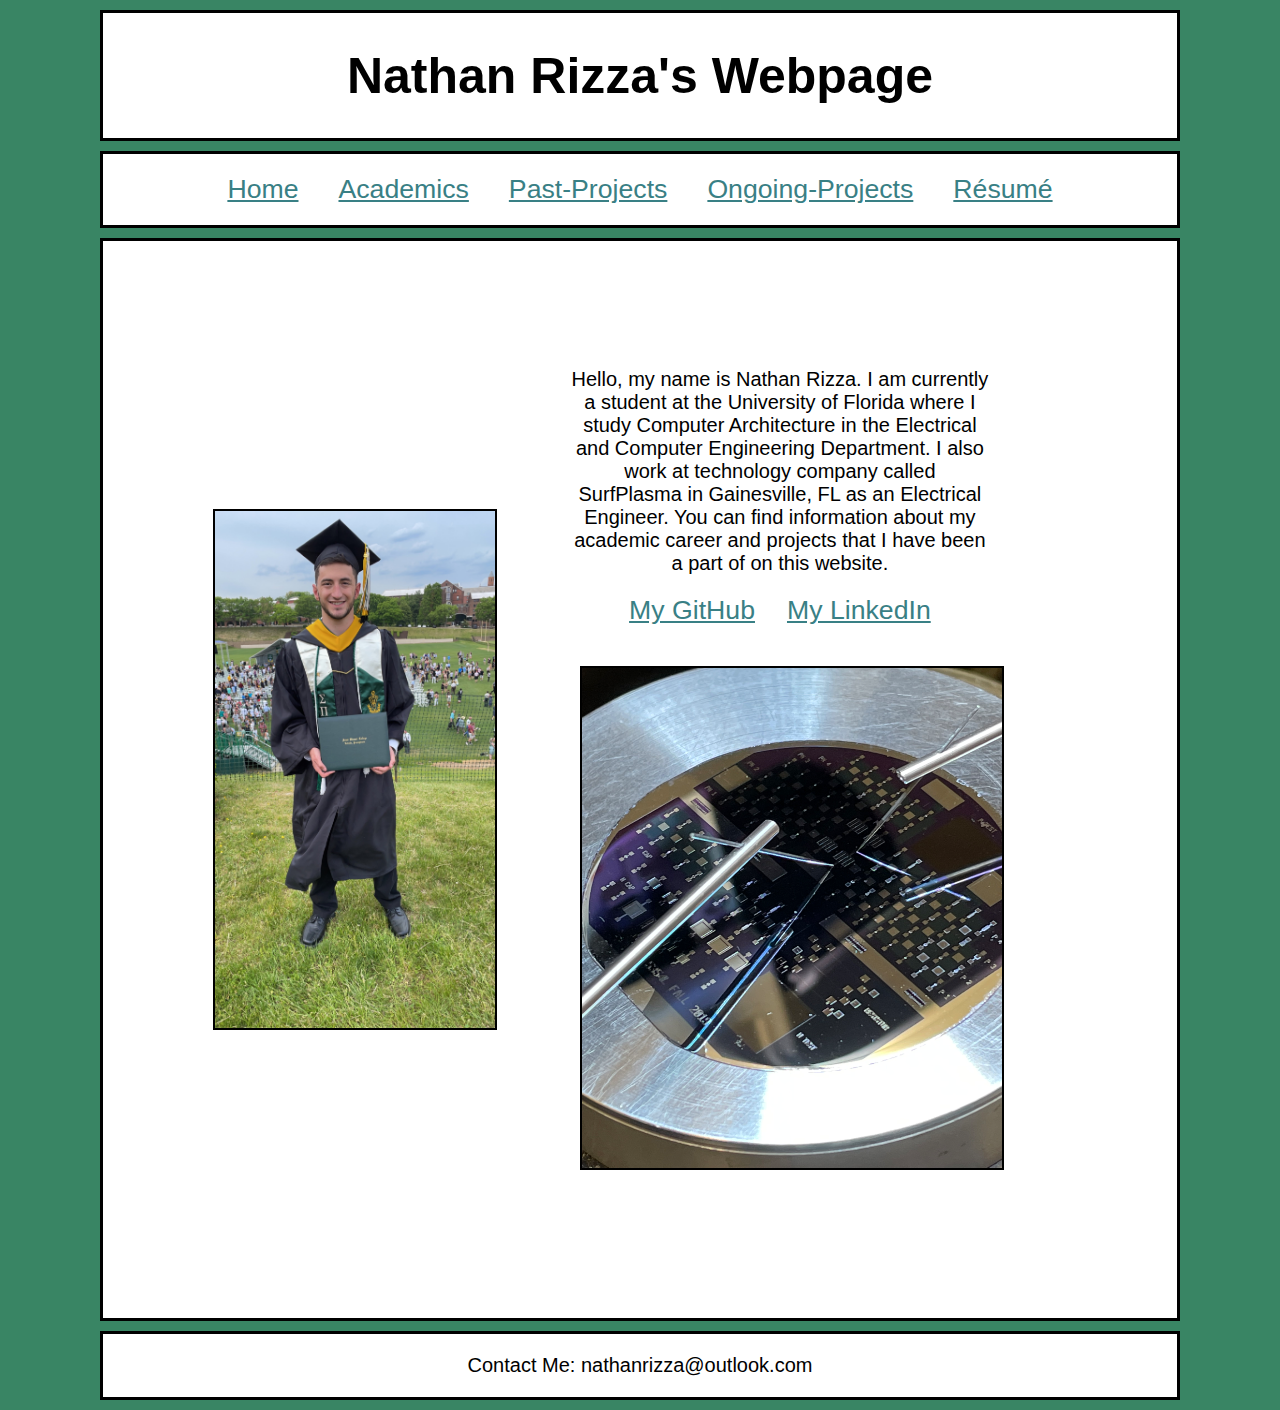
==== index.html @ 359acc86 "Added Picture" ====
<!DOCTYPE html>
<html lang ="en">
<head>
	<meta charset="utf-8">
	<title>Nathan Rizza</title>
	<link rel="stylesheet" href="rizzaStyle.css" type="text/css">
	<link rel="shortcut icon" href="favicon/Rizza_Favicon32.ico" type="image/x-icon">
</head>

<body>

<div id="top"> 
	<h1>Nathan Rizza's Webpage</h1>
</div>

<div id="top">
	<div id="content">
	 <a href="index.html">Home</a>
	 &nbsp;
	 &nbsp;
	<a href="pages/academics.html">Academics</a> 
	 &nbsp;
	 &nbsp;
	 <a href="pages/pastProjects.html">Past-Projects</a>
	 &nbsp;
	 &nbsp;
	 <a href="pages/ongoingProjects.html">Ongoing-Projects</a>
	 &nbsp;
	 &nbsp;
	 <a target="_blank" rel="noopener noreferrer" href="documents/nathan_rizza_resume.pdf">Résumé</a>

	</div>
</div>

<div id="container">
	<div id="content">
		<div id="centerdiv">
			<div id="ITcontainer">
				<div id="Icontainer">
					<img src="imgs/profilePic.jpg"></p>
				</div>
				<div id="Tcontainer">
					<p>	
					Hello, my name is Nathan Rizza. I am currently a student at the University of Florida 
					where I study Computer Architecture in the Electrical and Computer Engineering Department. 
					I also work at technology company called SurfPlasma in Gainesville, FL as an Electrical Engineer. 
					You can find information about my academic career and projects that I have been a part of on this website.
					</p>
					<a href="https://github.com/NathanRizza">My GitHub</a>
					&nbsp;
					<a href="https://www.linkedin.com/in/nathan-rizza-b53a00183/">My LinkedIn</a>
				
				<p><img src="imgs/IMG_1417.jpg"  
					width="200" 
					height="500"></p>

				</div>
			</div>
		</div>
	</div>
</div>

<div id="footer"> 
	<p> Contact Me: nathanrizza@outlook.com</p>
</div>

</body>
</html>
---- rizzaStyle.css ----
body 
{ 
	background-color: #398564; /*Teal*/
}

#container 
{ 
	width: 85%;
	background-color: white;
	margin-left: auto;  
	border-color: black;
	border-style: solid;
	margin-right: auto;
	margin-top: 10px;
	margin-bottom: 10px; 
}

/*Image Next to Text Container*/

#ITcontainer
{
display:flex;
align-items:center;
}

#Icontainer
{
flex-basis:40%;
}

#Tcontainer
{
padding:10%;
flex-basis:60%;
}

/*---------------------------*/

#content 
{ 
	margin-top: 20px;
	margin-right: 100px;
	margin-left: 100px;
	margin-bottom: 20px; 
}

#top 
{
	margin-left: auto;
	margin-right: auto;
	width: 85%;
	background-color: white;
	margin-top: 10px;
	margin-bottom: 10px;
	border-color: black;
	border-style: solid;
	text-align: center;
}

#footer 
{
	margin-left: auto;
	margin-right: auto;
	width: 85%;
	background-color: white; 
	margin-top: 10px;
	margin-bottom: 10px;
	border-color: black;
	border-style: solid;
	text-align: center; 
}

#centerdiv
{
	text-align:center;
}

img
{
	
	width:100%;
	vertical-align:middle;
	margin: 20px 15% 20px 10px;
	border:2px;
	border-color:black;
	border-style:solid;
}

h1 /*USED*/
{
	font-family:Helvetica;
	color: #000000; /*Black*/
	font-size:50px;
}


h2
{
	padding: 15px;
    text-align: center;
   	margin-top: 0px;
   	margin-bottom: 0px;
	color: #000000; /*Black*/
} 

p /*USED*/
{ 
	font-size:20px;
	font-family:Helvetica;	
	/*vertical-align:baseline;*/
	/*text-align: center;*/
}

a/*USED*/
{
	font-size:20pt;
	font-family:Helvetica;
	/*text-decoration:none;*/
	padding: 10px;
}

/*------Link CSS-------*/

a:link {
  color: #398085;
}

/* visited link */
a:visited {
  color: #aa4620;
}

/* mouse over link */
a:hover {
  color: #aa4620;
}

/* selected link */
a:active {
  color: #aa4620;
}

/*------------------------*/

.floatleft 
{ 
	float: left;
	margin-right: 10px;
	margin-top: 0px;
	margin-bottom: 0px; 
}
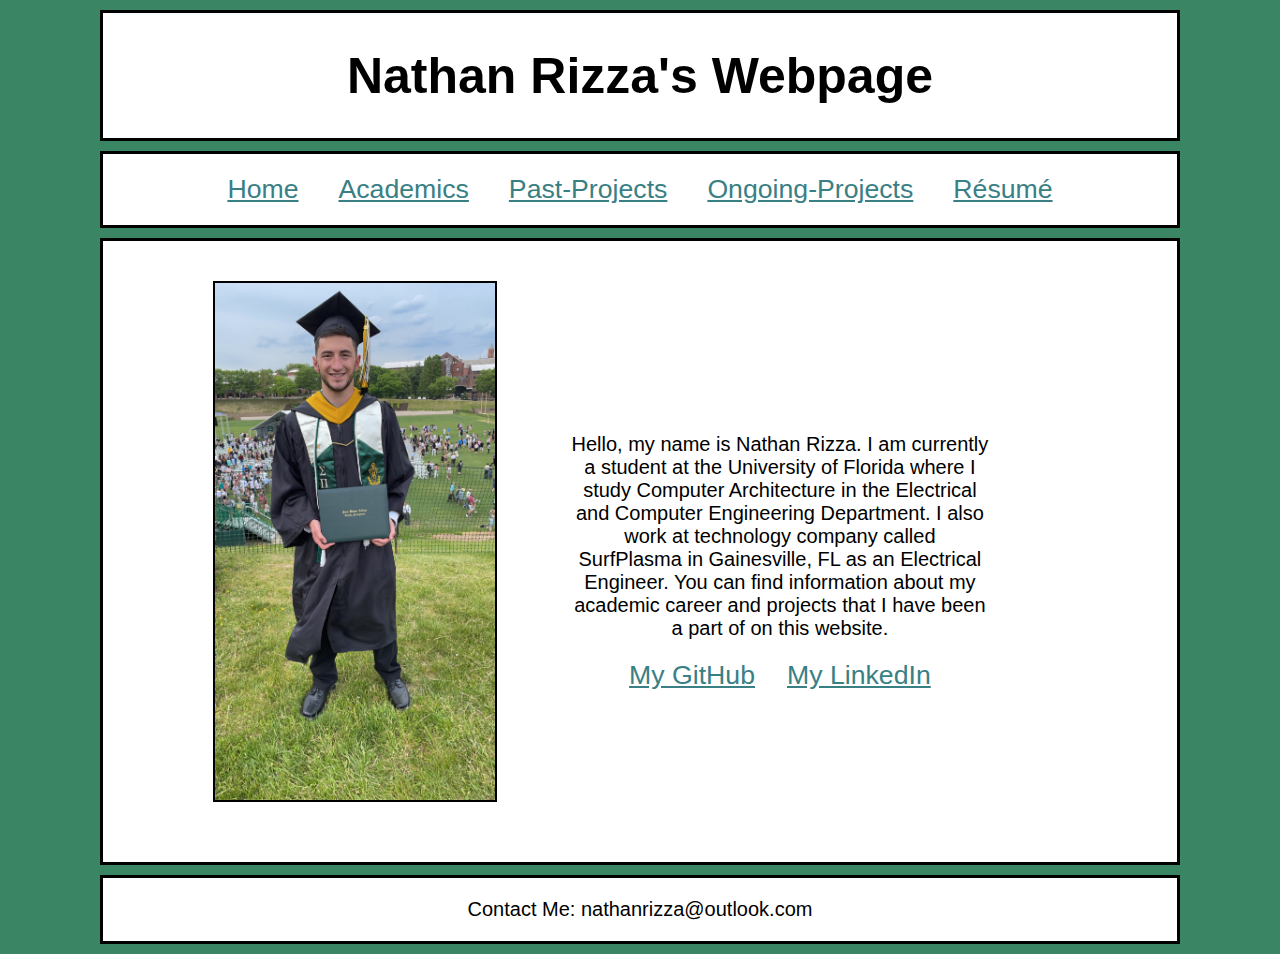
==== commit 84b5d229: "Added to past Projects" ====
--- a/index.html
+++ b/index.html
@@ -49,11 +49,6 @@
 					<a href="https://github.com/NathanRizza">My GitHub</a>
 					&nbsp;
 					<a href="https://www.linkedin.com/in/nathan-rizza-b53a00183/">My LinkedIn</a>
-				
-				<p><img src="imgs/IMG_1417.jpg"  
-					width="200" 
-					height="500"></p>
-
 				</div>
 			</div>
 		</div>
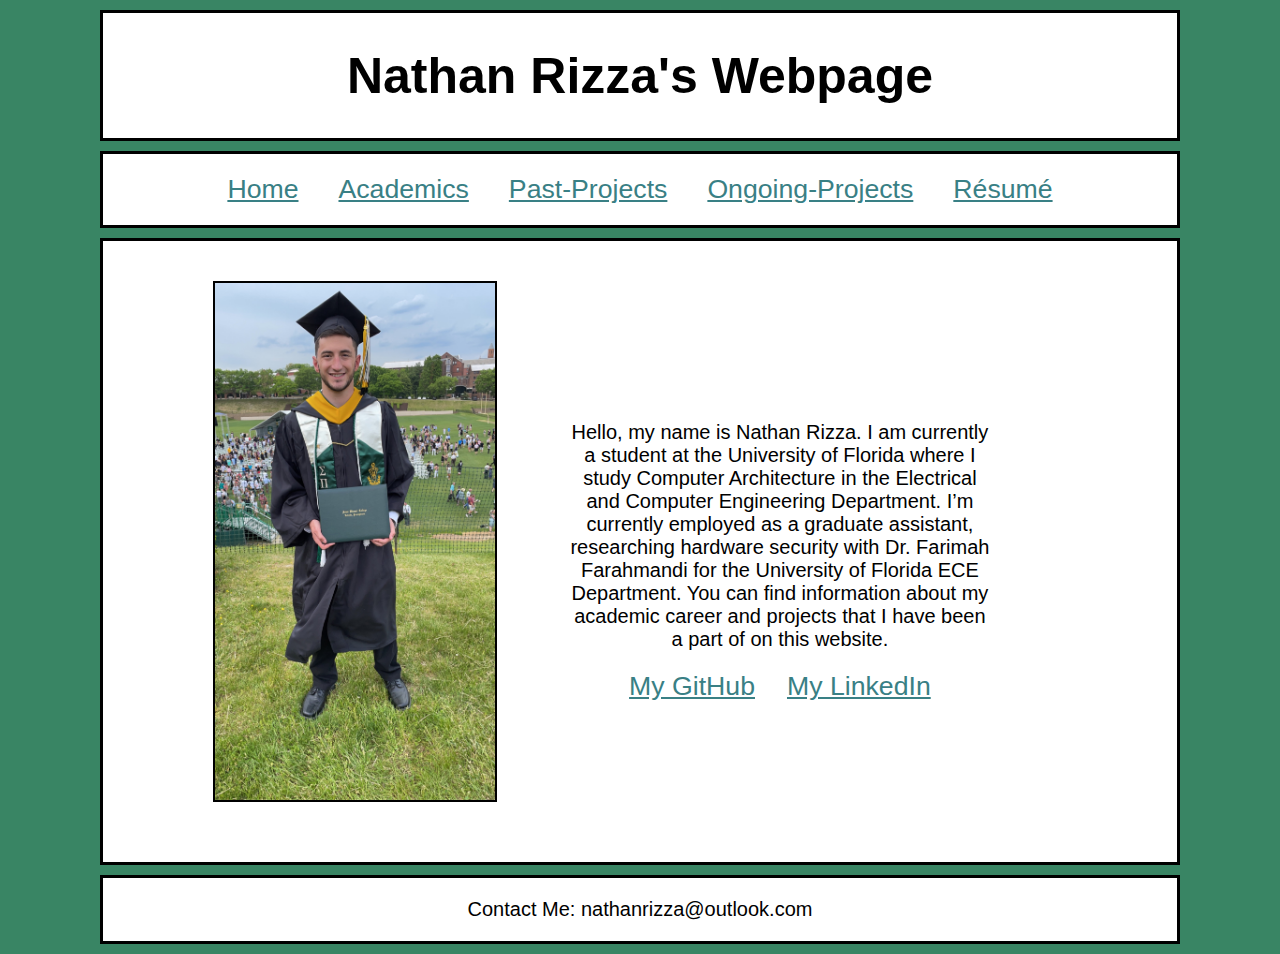
==== commit c7e3938a: "New Research Position Update" ====
--- a/index.html
+++ b/index.html
@@ -43,7 +43,7 @@
 					<p>	
 					Hello, my name is Nathan Rizza. I am currently a student at the University of Florida 
 					where I study Computer Architecture in the Electrical and Computer Engineering Department. 
-					I also work at technology company called SurfPlasma in Gainesville, FL as an Electrical Engineer. 
+					I’m currently employed as a graduate assistant, researching hardware security with Dr. Farimah Farahmandi for the University of Florida ECE Department.
 					You can find information about my academic career and projects that I have been a part of on this website.
 					</p>
 					<a href="https://github.com/NathanRizza">My GitHub</a>
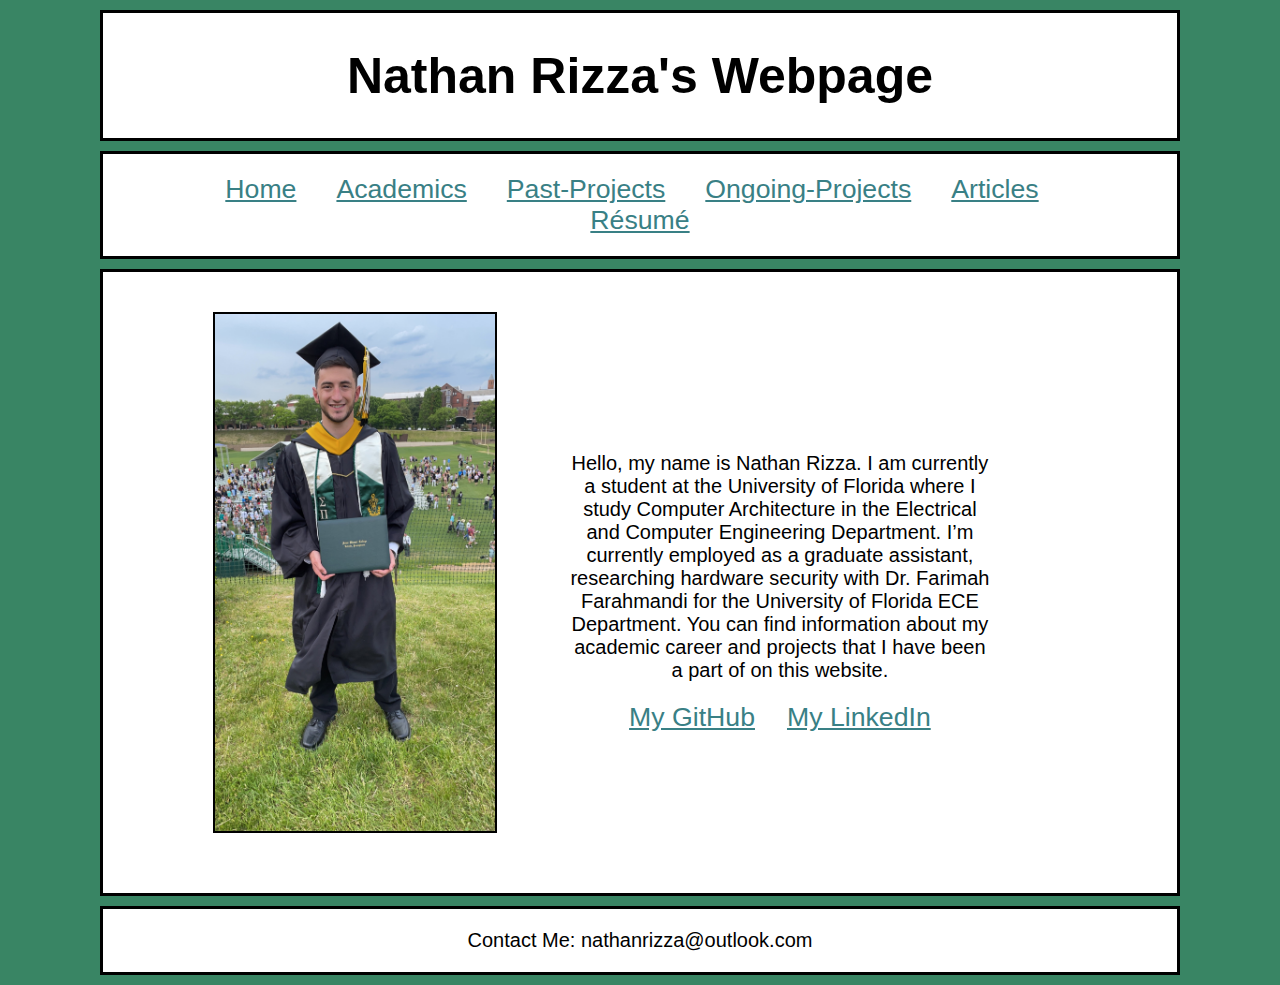
==== commit 6b633d36: "Added ArticlesList page" ====
--- a/index.html
+++ b/index.html
@@ -25,6 +25,9 @@
 	 &nbsp;
 	 &nbsp;
 	 <a href="pages/ongoingProjects.html">Ongoing-Projects</a>
+     &nbsp;
+	 &nbsp;
+     <a href="pages/articles/articalList.html">Articles</a>
 	 &nbsp;
 	 &nbsp;
 	 <a target="_blank" rel="noopener noreferrer" href="documents/nathan_rizza_resume.pdf">Résumé</a>
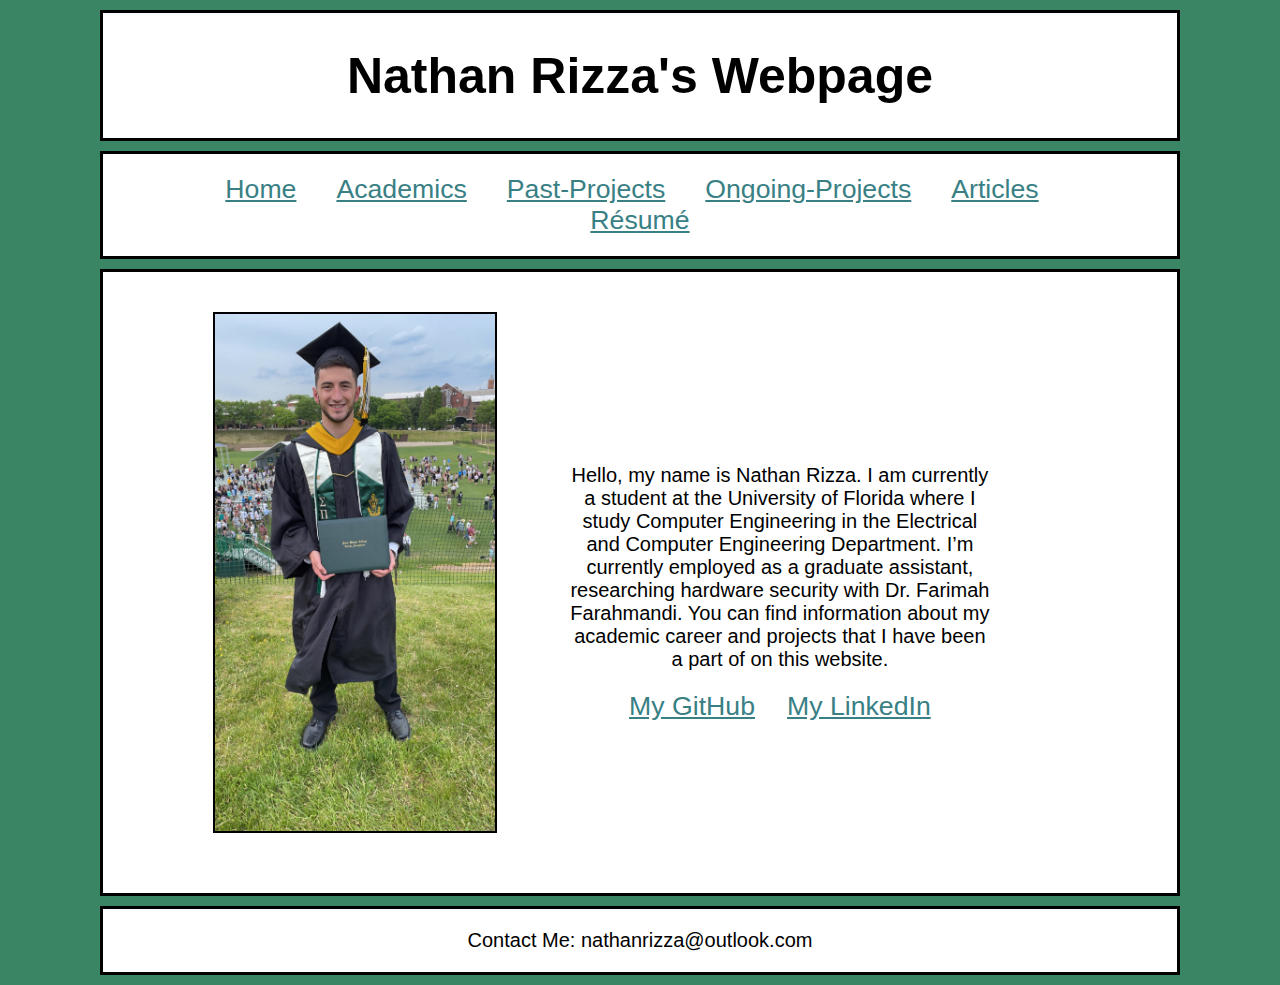
==== commit 895c91bd: "Update index.html" ====
--- a/index.html
+++ b/index.html
@@ -27,7 +27,7 @@
 	 <a href="pages/ongoingProjects.html">Ongoing-Projects</a>
      &nbsp;
 	 &nbsp;
-     <a href="pages/articles/articalList.html">Articles</a>
+     <a href="pages/articleList.html">Articles</a>
 	 &nbsp;
 	 &nbsp;
 	 <a target="_blank" rel="noopener noreferrer" href="documents/nathan_rizza_resume.pdf">Résumé</a>
@@ -45,8 +45,8 @@
 				<div id="Tcontainer">
 					<p>	
 					Hello, my name is Nathan Rizza. I am currently a student at the University of Florida 
-					where I study Computer Architecture in the Electrical and Computer Engineering Department. 
-					I’m currently employed as a graduate assistant, researching hardware security with Dr. Farimah Farahmandi for the University of Florida ECE Department.
+					where I study Computer Engineering in the Electrical and Computer Engineering Department.
+					I’m currently employed as a graduate assistant, researching hardware security with Dr. Farimah Farahmandi.
 					You can find information about my academic career and projects that I have been a part of on this website.
 					</p>
 					<a href="https://github.com/NathanRizza">My GitHub</a>
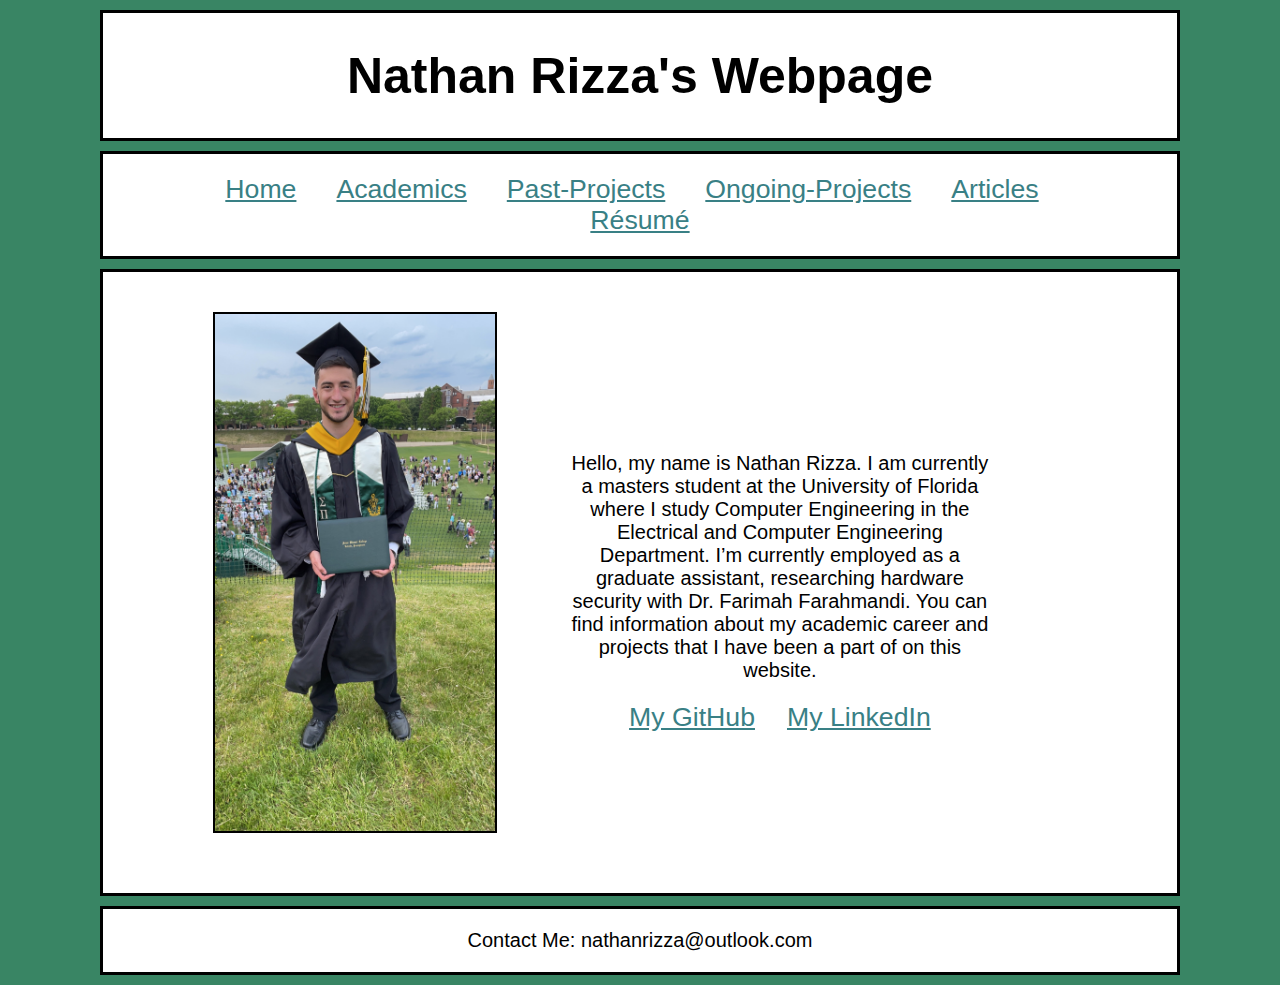
==== commit 7be790fa: "Update index.html" ====
--- a/index.html
+++ b/index.html
@@ -44,7 +44,7 @@
 				</div>
 				<div id="Tcontainer">
 					<p>	
-					Hello, my name is Nathan Rizza. I am currently a student at the University of Florida 
+					Hello, my name is Nathan Rizza. I am currently a masters student at the University of Florida
 					where I study Computer Engineering in the Electrical and Computer Engineering Department.
 					I’m currently employed as a graduate assistant, researching hardware security with Dr. Farimah Farahmandi.
 					You can find information about my academic career and projects that I have been a part of on this website.
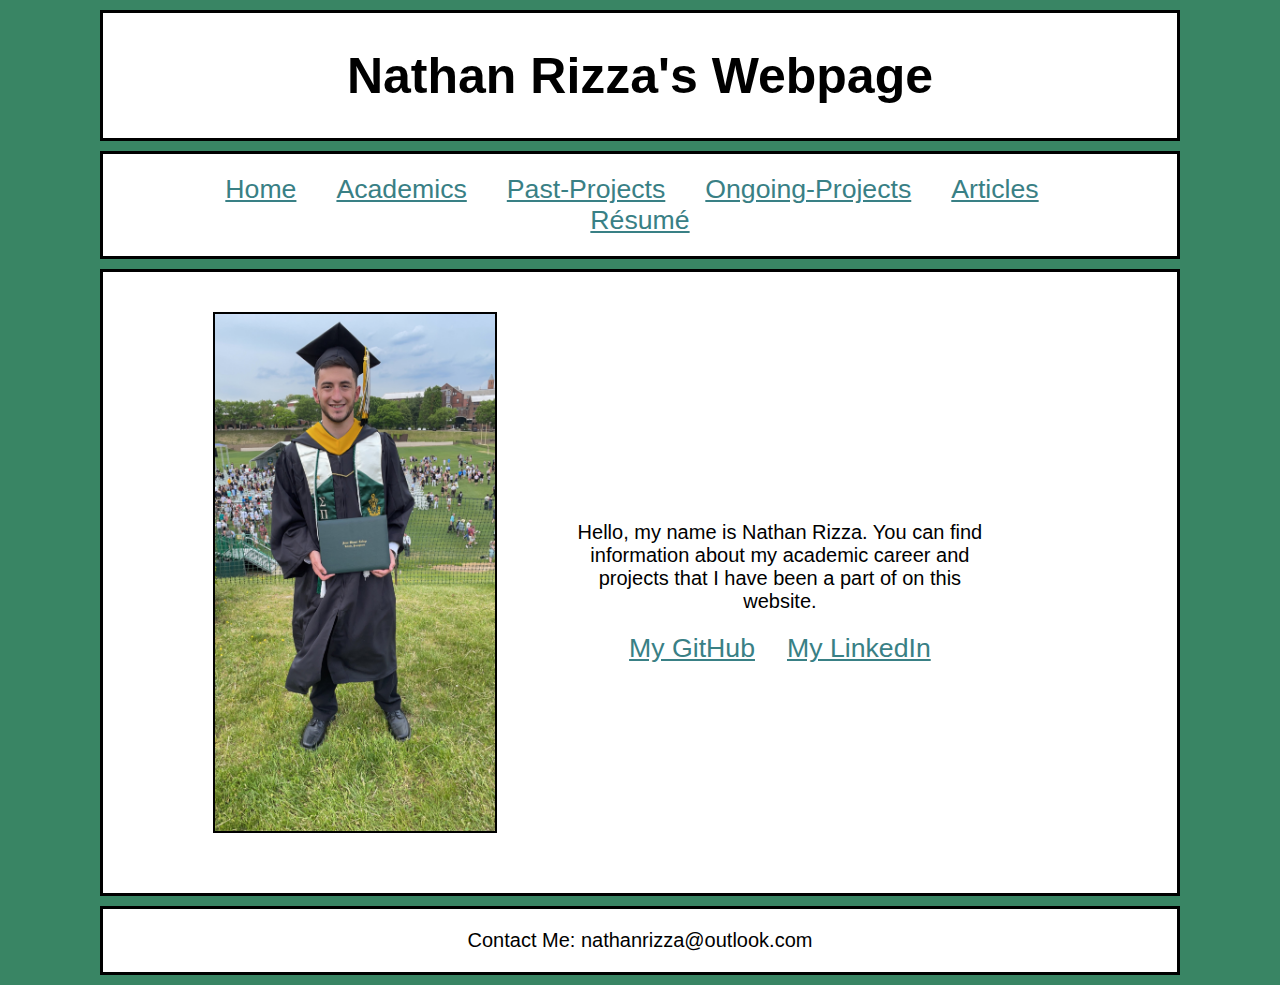
==== commit c8e3c440: "Update index.html" ====
--- a/index.html
+++ b/index.html
@@ -44,9 +44,7 @@
 				</div>
 				<div id="Tcontainer">
 					<p>	
-					Hello, my name is Nathan Rizza. I am currently a masters student at the University of Florida
-					where I study Computer Engineering in the Electrical and Computer Engineering Department.
-					I’m currently employed as a graduate assistant, researching hardware security with Dr. Farimah Farahmandi.
+					Hello, my name is Nathan Rizza.
 					You can find information about my academic career and projects that I have been a part of on this website.
 					</p>
 					<a href="https://github.com/NathanRizza">My GitHub</a>
